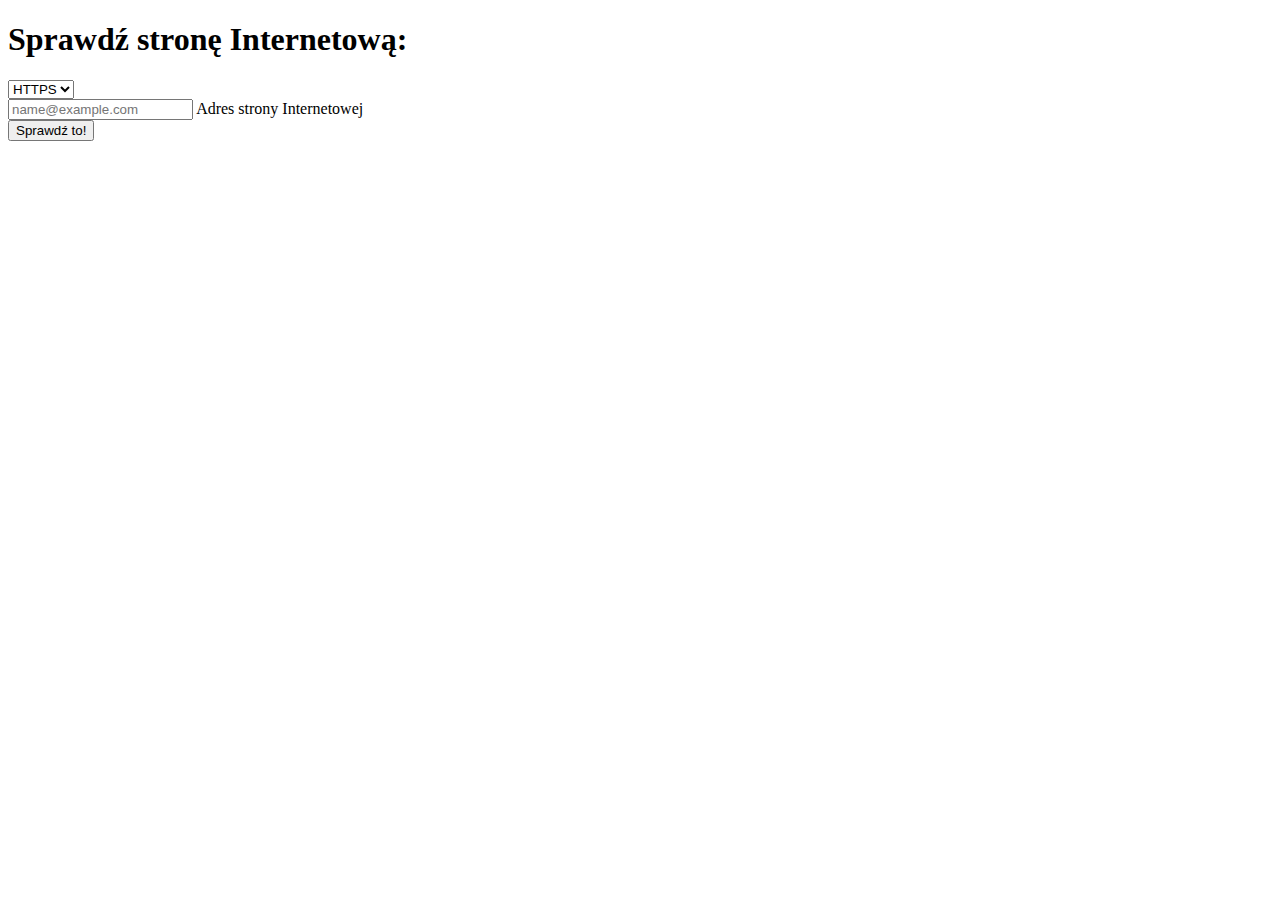
==== src/main/resources/templates/index.html @ b77ad13e "Added 2 sites index and result" ====
<!doctype html>
<html lang="en" xmlns:th="http://www.w3.org/1999/xhtml">
  <head>
    <meta charset="utf-8">
    <meta name="viewport" content="width=device-width, initial-scale=1">
    <meta name="description" content="">
    <meta name="author" content="Mark Otto, Jacob Thornton, and Bootstrap contributors">
    <meta name="generator" content="Hugo 0.98.0">
    <title>Check site by Michal Durlak</title>

    <link rel="canonical" href="https://getbootstrap.com/docs/5.2/examples/sign-in/">

    <!-- CSS only -->
    <link href="https://cdn.jsdelivr.net/npm/bootstrap@5.2.0-beta1/dist/css/bootstrap.min.css" rel="stylesheet" integrity="sha384-0evHe/X+R7YkIZDRvuzKMRqM+OrBnVFBL6DOitfPri4tjfHxaWutUpFmBp4vmVor" crossorigin="anonymous">
    <!-- JavaScript Bundle with Popper -->
    <script src="https://cdn.jsdelivr.net/npm/bootstrap@5.2.0-beta1/dist/js/bootstrap.bundle.min.js" integrity="sha384-pprn3073KE6tl6bjs2QrFaJGz5/SUsLqktiwsUTF55Jfv3qYSDhgCecCxMW52nD2" crossorigin="anonymous"></script>
    <!-- Custom styles for this template -->
    <link href="css/index_style.css" rel="stylesheet">

    
  </head>
  <body class="text-center">
    
<main class="form-signin w-100 m-auto">
  <form method="post" th:action="@{/}" th:object="${URLRequest}">

<!--    <img class="mb-4" src="../assets/brand/bootstrap-logo.svg" alt="" width="72" height="57">-->
    <h1 class="h3 mb-3 fw-normal">Sprawdź stronę Internetową:</h1>

    <select class="custom-select mr-sm-2" id="inlineFormCustomSelect" name="prefixUrlLink">
        <option value="https://">HTTPS</option>
        <option value="http://">HTTP</option>
    </select>

    <div class="form-floating">
      <input type="text" class="form-control" id="floatingInput" placeholder="name@example.com" name="urlLink">
      <label for="floatingInput">Adres strony Internetowej</label>
    </div>


<!--    <div class="checkbox mb-3">-->
<!--      <label>-->
<!--        <input type="checkbox" value="remember-me"> Remember me-->
<!--      </label>-->
<!--    </div>-->
    <button class="w-100 btn btn-lg btn-primary" type="submit">Sprawdź to!</button>
<!--    <p class="mt-5 mb-3 text-muted">&copy; 2017–2022</p>-->
  </form>
</main>


    
  </body>
</html>
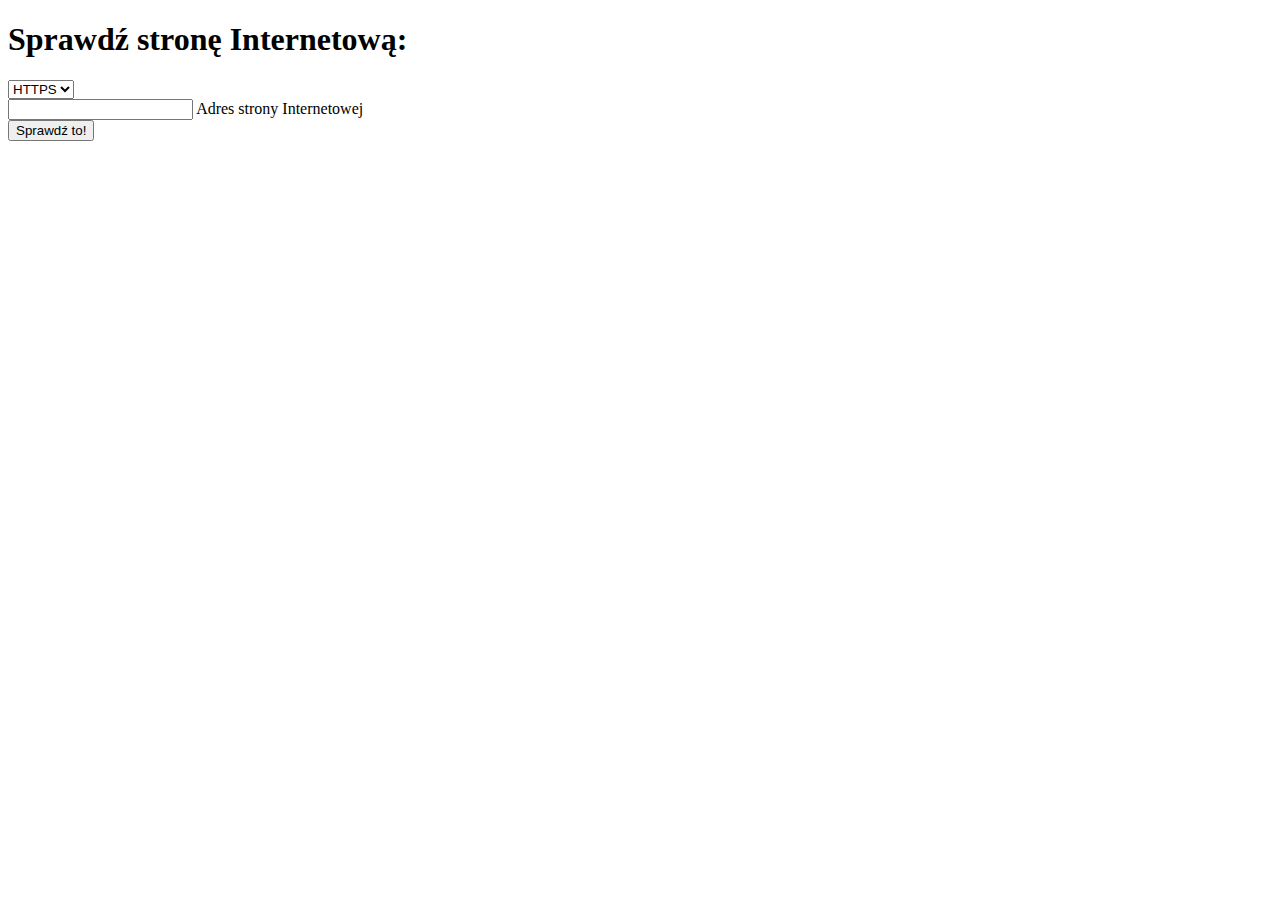
==== commit d10eedda: "Added new view for sites" ====
--- a/src/main/resources/templates/index.html
+++ b/src/main/resources/templates/index.html
@@ -3,52 +3,44 @@
   <head>
     <meta charset="utf-8">
     <meta name="viewport" content="width=device-width, initial-scale=1">
-    <meta name="description" content="">
-    <meta name="author" content="Mark Otto, Jacob Thornton, and Bootstrap contributors">
-    <meta name="generator" content="Hugo 0.98.0">
-    <title>Check site by Michal Durlak</title>
+<!--    <meta name="description" content="">-->
+<!--    <meta name="author" content="Mark Otto, Jacob Thornton, and Bootstrap contributors">-->
+<!--    <meta name="generator" content="Hugo 0.98.0">-->
+    <title>CheckURL</title>
 
+
+<!--Bootstrap integration-->
     <link rel="canonical" href="https://getbootstrap.com/docs/5.2/examples/sign-in/">
+    <link href="https://cdn.jsdelivr.net/npm/bootstrap@5.2.0-beta1/dist/css/bootstrap.min.css" rel="stylesheet" integrity="sha384-0evHe/X+R7YkIZDRvuzKMRqM+OrBnVFBL6DOitfPri4tjfHxaWutUpFmBp4vmVor" crossorigin="anonymous">
+    <script src="https://cdn.jsdelivr.net/npm/bootstrap@5.2.0-beta1/dist/js/bootstrap.bundle.min.js" integrity="sha384-pprn3073KE6tl6bjs2QrFaJGz5/SUsLqktiwsUTF55Jfv3qYSDhgCecCxMW52nD2" crossorigin="anonymous"></script>
+<!-- Custom styles for this template -->
+    <link href="css/index_style.css" rel="stylesheet">
+  </head>
 
-    <!-- CSS only -->
-    <link href="https://cdn.jsdelivr.net/npm/bootstrap@5.2.0-beta1/dist/css/bootstrap.min.css" rel="stylesheet" integrity="sha384-0evHe/X+R7YkIZDRvuzKMRqM+OrBnVFBL6DOitfPri4tjfHxaWutUpFmBp4vmVor" crossorigin="anonymous">
-    <!-- JavaScript Bundle with Popper -->
-    <script src="https://cdn.jsdelivr.net/npm/bootstrap@5.2.0-beta1/dist/js/bootstrap.bundle.min.js" integrity="sha384-pprn3073KE6tl6bjs2QrFaJGz5/SUsLqktiwsUTF55Jfv3qYSDhgCecCxMW52nD2" crossorigin="anonymous"></script>
-    <!-- Custom styles for this template -->
-    <link href="css/index_style.css" rel="stylesheet">
-
-    
-  </head>
   <body class="text-center">
     
-<main class="form-signin w-100 m-auto">
-  <form method="post" th:action="@{/}" th:object="${URLRequest}">
+    <main class="form-signin w-100 m-auto">
+        <form method="post" th:action="@{/}" th:object="${URLRequest}">
 
-<!--    <img class="mb-4" src="../assets/brand/bootstrap-logo.svg" alt="" width="72" height="57">-->
-    <h1 class="h3 mb-3 fw-normal">Sprawdź stronę Internetową:</h1>
+<!--Tittle/Header-->
+        <h1 class="h3 mb-3 fw-normal">Sprawdź stronę Internetową:</h1>
 
-    <select class="custom-select mr-sm-2" id="inlineFormCustomSelect" name="prefixUrlLink">
-        <option value="https://">HTTPS</option>
-        <option value="http://">HTTP</option>
-    </select>
+<!--Form where we set up Https/Http prefix-->
+        <select class="custom-select mr-sm-2" id="inlineFormCustomSelect" name="prefixUrl">
+            <option value="https://">HTTPS</option>
+            <option value="http://">HTTP</option>
+        </select>
 
-    <div class="form-floating">
-      <input type="text" class="form-control" id="floatingInput" placeholder="name@example.com" name="urlLink">
-      <label for="floatingInput">Adres strony Internetowej</label>
-    </div>
+<!--Form where user provide link-->
+        <div class="form-floating">
+            <input type="text" class="form-control" id="floatingInput" name="urlLinkProvidedByUser">
+            <label for="floatingInput">Adres strony Internetowej</label>
+        </div>
 
+<!--PostMapping trigger button-->
+        <button class="w-100 btn btn-lg btn-primary" type="submit">Sprawdź to!</button>
 
-<!--    <div class="checkbox mb-3">-->
-<!--      <label>-->
-<!--        <input type="checkbox" value="remember-me"> Remember me-->
-<!--      </label>-->
-<!--    </div>-->
-    <button class="w-100 btn btn-lg btn-primary" type="submit">Sprawdź to!</button>
-<!--    <p class="mt-5 mb-3 text-muted">&copy; 2017–2022</p>-->
-  </form>
-</main>
-
-
-    
+        </form>
+    </main>
   </body>
 </html>
